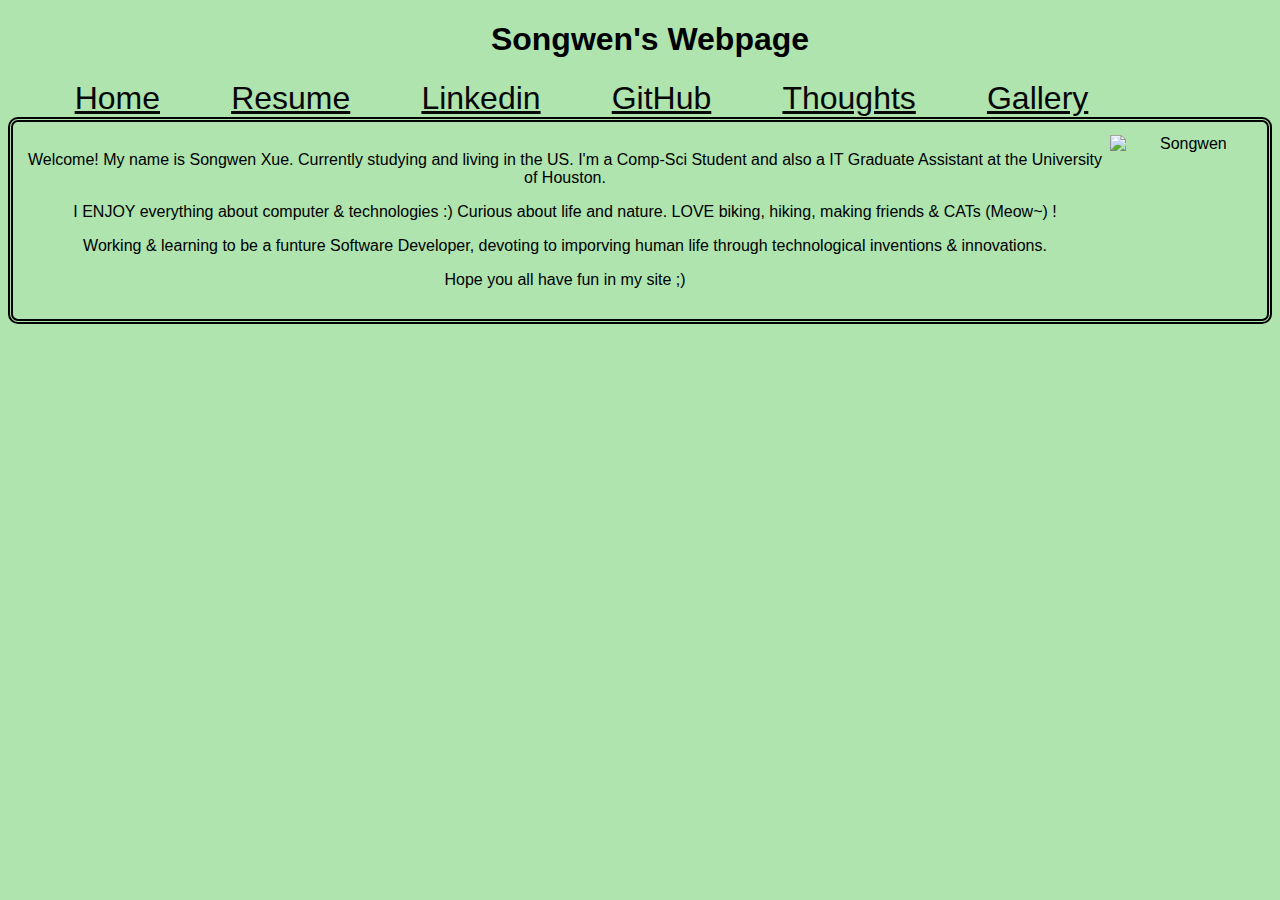
==== index.html @ 0dce6bef "renamed home.html->index.html" ====
<!DOCTYPE html>
<html lang="en">
  <head>
    <link rel="stylesheet" href="style.css" />
    <meta
      charset="utf-8"
      name="viewport"
      content="width=device-width, initial-scale=1"
    />
    <title>Songwen's Webpage</title>
  </head>
  <body>
    <h1>Songwen's Webpage</h1>
    <div id="navigation">
      <a class="active" href="home.html">Home</a>
      <a href="#news">Resume</a>
      <a href="#Linkedin">Linkedin</a>
      <a href="#Github">GitHub</a>
      <a href="#Github">Thoughts</a>
      <a href="#Gallery">Gallery</a>
    </div>
    <div id="main">
      <img
        align="RIGHT"
        src="songwen.jpg"
        alt="Songwen"
        title="Songwen"
        width="150"
        height="150"
      />
      <p>
        Welcome! My name is Songwen Xue. Currently studying and living in the
        US. I'm a Comp-Sci Student and also a IT Graduate Assistant at the
        University of Houston.
      </p>
      <p>
        I ENJOY everything about computer & technologies :) Curious about life
        and nature. LOVE biking, hiking, making friends & CATs (Meow~) !
      </p>
      <p>
        Working & learning to be a funture Software Developer, devoting to
        imporving human life through technological inventions & innovations.
      </p>
      <p>Hope you all have fun in my site ;)</p>
    </div>
  </body>
</html>
---- style.css ----
body {
  font-family: Arial;
  background-color: rgb(175, 228, 175);
}

h1 {
  color: rgb(0, 0, 0);
  margin-left: 20px;
  text-align: center;
}

#navigation > a {
  color: rgb(7, 7, 7);
  margin-left: 50pt;
  font-size: xx-large;
  text-align: center;
}

#main {
  color: rgb(0, 0, 0);
  border: double;
  border-width: 5px;
  border-color: #000000;
  border-radius: 10px;
  padding: 10pt 5pt;
  text-align: center;
}
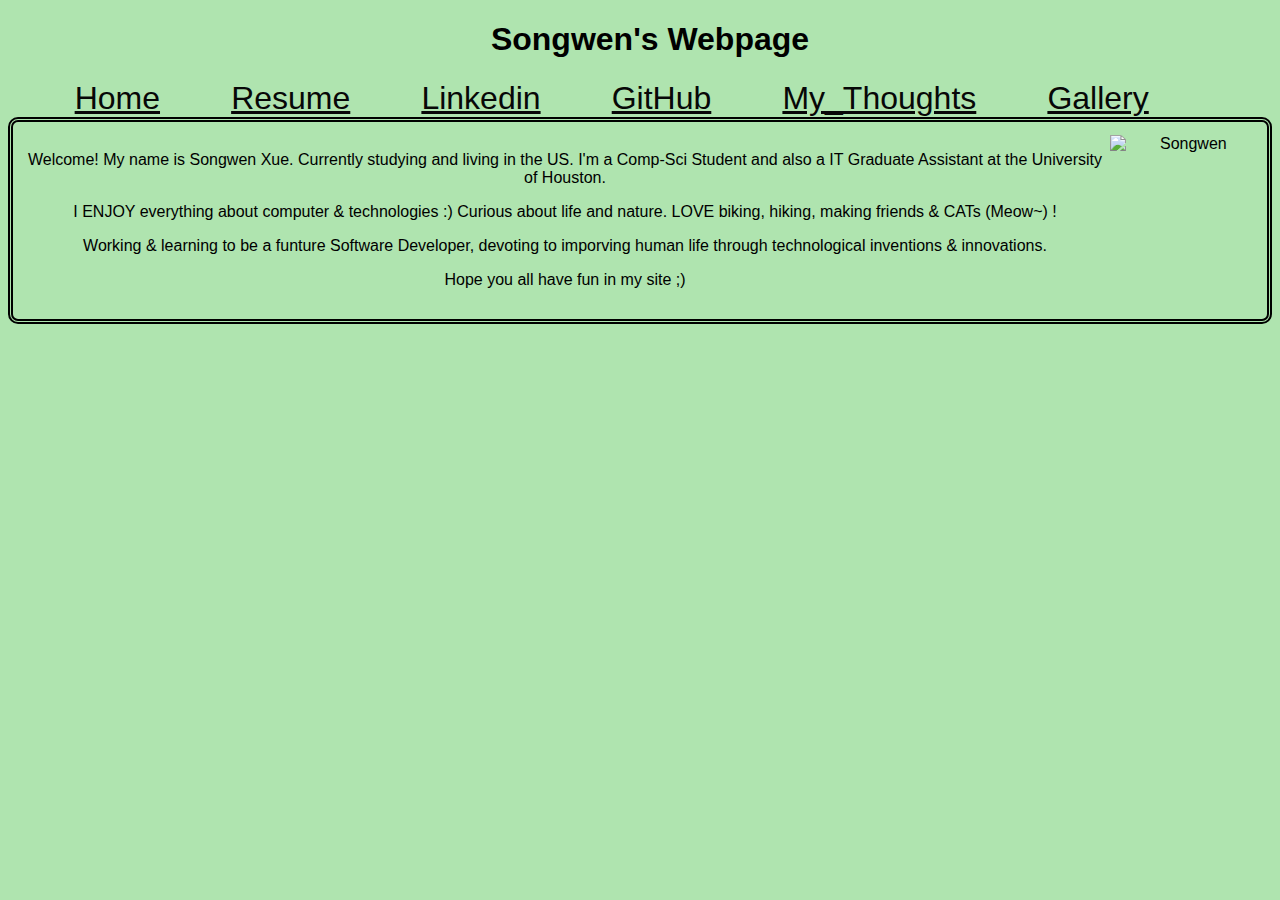
==== commit c28fe828: "tested sync_Index_html script" ====
--- a/index.html
+++ b/index.html
@@ -16,7 +16,7 @@
       <a href="#news">Resume</a>
       <a href="#Linkedin">Linkedin</a>
       <a href="#Github">GitHub</a>
-      <a href="#Github">Thoughts</a>
+      <a href="#Github">My_Thoughts</a>
       <a href="#Gallery">Gallery</a>
     </div>
     <div id="main">
